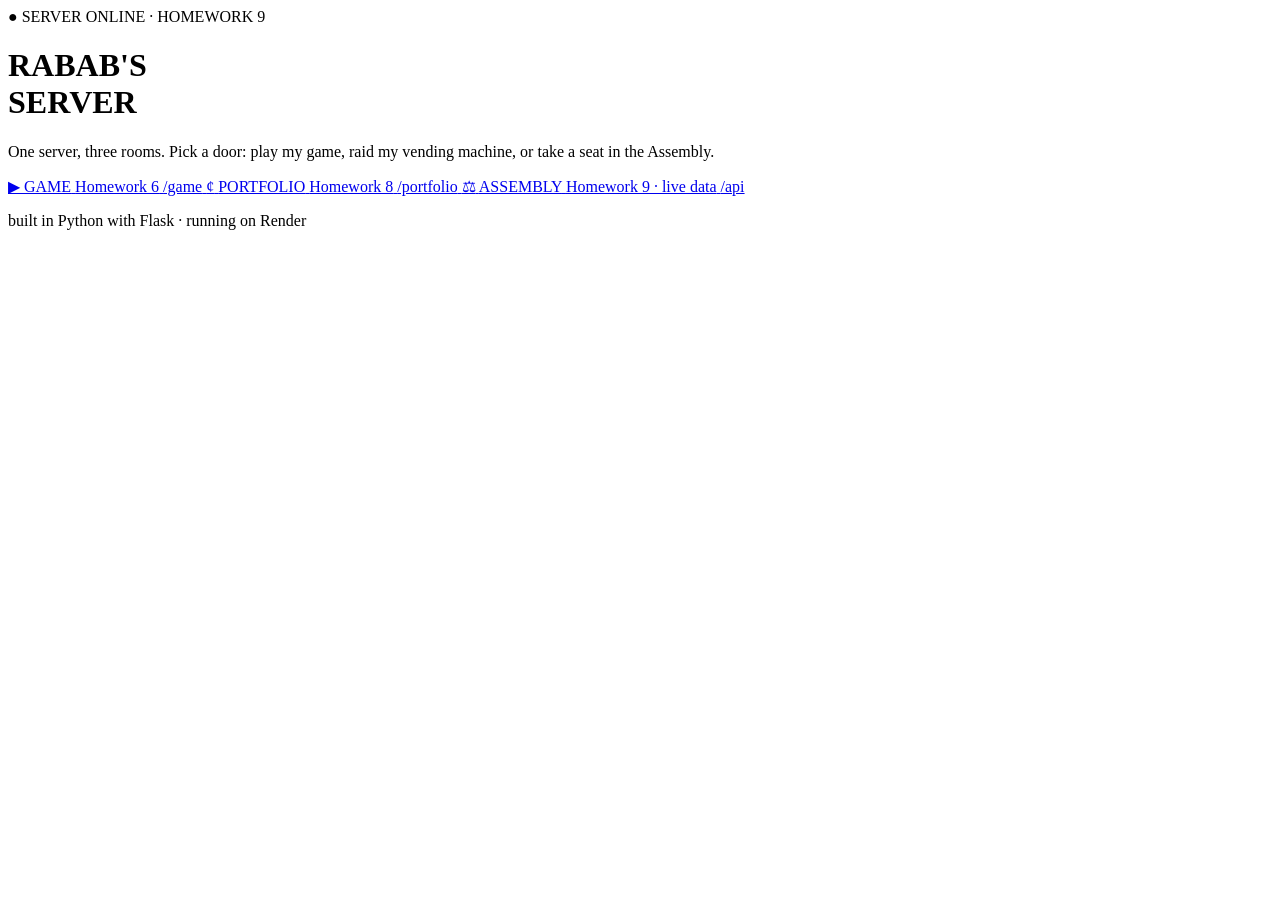
==== Homework_9/home/index.html @ 35c32ac8 "Add files via upload" ====
<!DOCTYPE html>
<html lang="en">
<head>
  <meta charset="UTF-8">
  <meta name="viewport" content="width=device-width, initial-scale=1.0">
  <title>Rabab's Server · Home</title>
  <link rel="preconnect" href="https://fonts.googleapis.com">
  <link rel="preconnect" href="https://fonts.gstatic.com" crossorigin>
  <link href="https://fonts.googleapis.com/css2?family=Archivo:wght@400;600;700;800&family=Bungee&family=Bungee+Shade&family=Caveat:wght@600&family=VT323&display=swap" rel="stylesheet">
  <link rel="stylesheet" href="/home/home.css">
</head>
<body>
  <main class="panel">
    <span class="hello">● SERVER ONLINE · HOMEWORK 9</span>
    <h1 class="title">RABAB'S<br><span>SERVER</span></h1>
    <p class="sub">One server, three rooms. Pick a door: play my game, raid my vending machine, or take a seat in the Assembly.</p>

    <div class="buttons">
      <a class="btn" href="/game">
        <span class="icon">▶</span>
        <span class="text">
          <span class="name">GAME</span>
          <span class="what">Homework 6</span>
        </span>
        <span class="path">/game</span>
      </a>
      <a class="btn" href="/portfolio">
        <span class="icon">¢</span>
        <span class="text">
          <span class="name">PORTFOLIO</span>
          <span class="what">Homework 8</span>
        </span>
        <span class="path">/portfolio</span>
      </a>
      <a class="btn" href="/api">
        <span class="icon">⚖</span>
        <span class="text">
          <span class="name">ASSEMBLY</span>
          <span class="what">Homework 9 · live data</span>
        </span>
        <span class="path">/api</span>
      </a>
    </div>

    <p class="foot">built in Python with Flask · running on Render</p>
  </main>
</body>
</html>
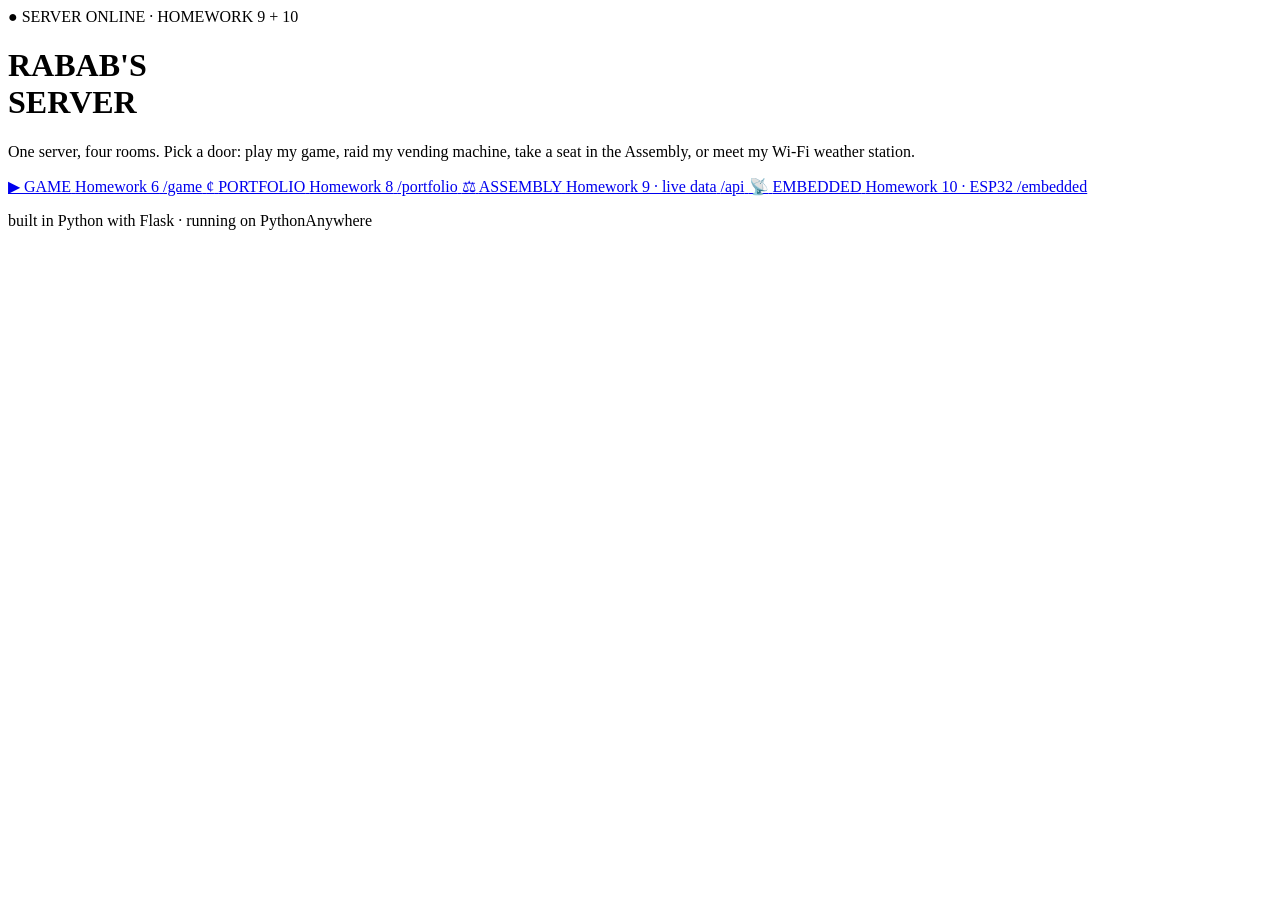
==== commit a688c6cf: "Add files via upload add hw 10 embedded page" ====
--- a/Homework_9/home/index.html
+++ b/Homework_9/home/index.html
@@ -11,9 +11,9 @@
 </head>
 <body>
   <main class="panel">
-    <span class="hello">● SERVER ONLINE · HOMEWORK 9</span>
+    <span class="hello">● SERVER ONLINE · HOMEWORK 9 + 10</span>
     <h1 class="title">RABAB'S<br><span>SERVER</span></h1>
-    <p class="sub">One server, three rooms. Pick a door: play my game, raid my vending machine, or take a seat in the Assembly.</p>
+    <p class="sub">One server, four rooms. Pick a door: play my game, raid my vending machine, take a seat in the Assembly, or meet my Wi-Fi weather station.</p>
 
     <div class="buttons">
       <a class="btn" href="/game">
@@ -40,9 +40,17 @@
         </span>
         <span class="path">/api</span>
       </a>
+      <a class="btn" href="/embedded">
+        <span class="icon">📡</span>
+        <span class="text">
+          <span class="name">EMBEDDED</span>
+          <span class="what">Homework 10 · ESP32</span>
+        </span>
+        <span class="path">/embedded</span>
+      </a>
     </div>
 
-    <p class="foot">built in Python with Flask · running on Render</p>
+    <p class="foot">built in Python with Flask · running on PythonAnywhere</p>
   </main>
 </body>
 </html>
